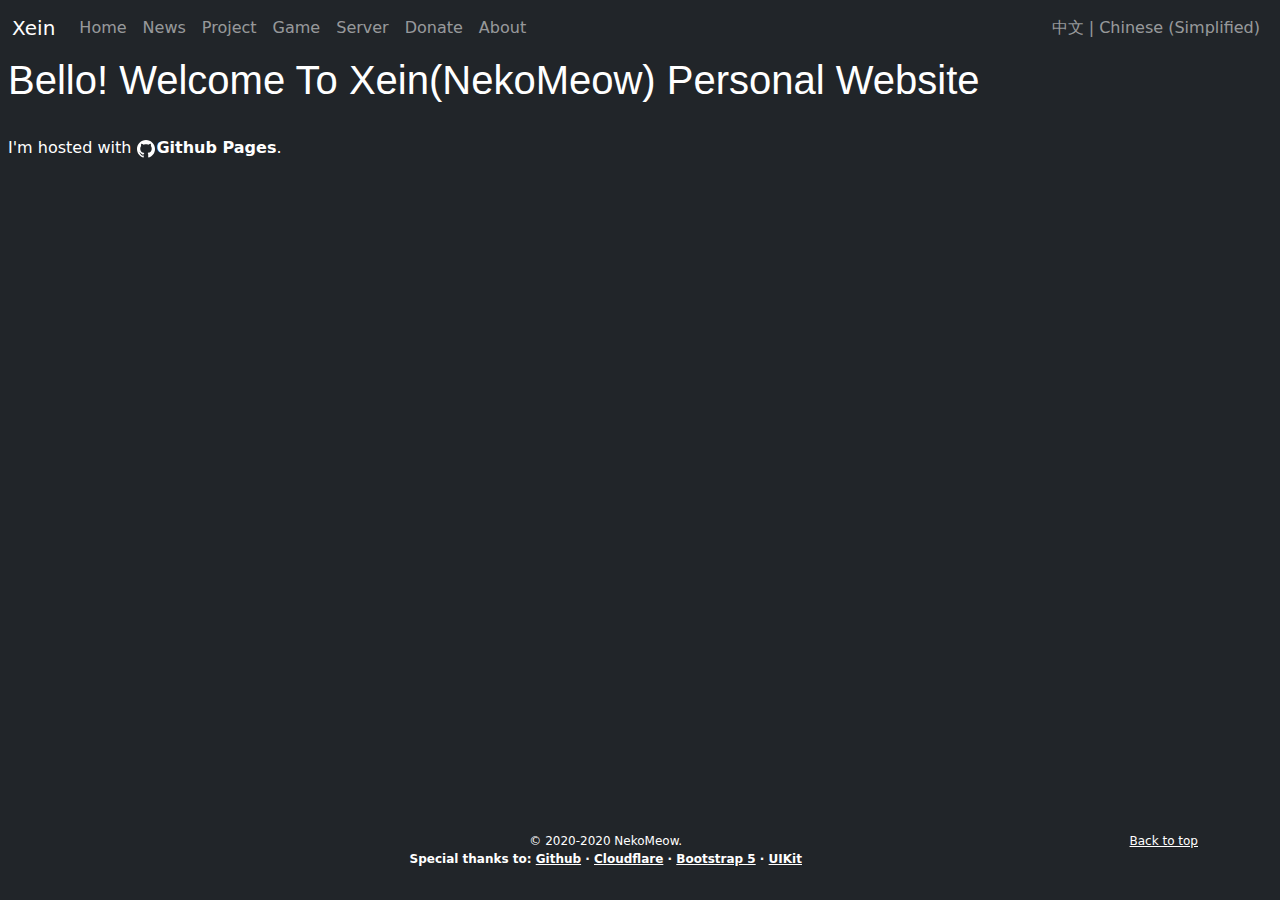
==== index.html @ a720753e "Copyright Year Update" ====
<!DOCTYPE html>
<html class="h-100">

  <head>
    <meta http-equiv="Content-Type" content="text/html; charset=UTF-8">
    <meta charset="UTF-8">
    <meta name="viewport" content="width=device-width, initial-scale=1.0">

    <meta name="author" content="Xein">
    <meta name="description" content="Welcome To Xein Profile Page">

    <title>Home - Xein</title>

    <!-- Fonts -->
    <link rel="stylesheet" href="https://fonts.googleapis.com/css?family=Open Sans">
    <link rel="stylesheet" href="https://fonts.googleapis.com/css?family=Noto Sans">
    
    <!-- Load an icon library to show a hamburger menu (bars) on small screens -->
    <link rel="stylesheet" href="https://cdnjs.cloudflare.com/ajax/libs/font-awesome/4.7.0/css/font-awesome.min.css">

    <!-- UIKit v3 -->
    <link rel="stylesheet" href="assets/uikit/uikit.min.css" />
    <script src="assets/uikit/uikit.min.js"></script>
    <script src="assets/uikit/uikit-icons.min.js"></script>

    <!-- Bootstrap v5.beta1 -->
    <link href="assets/bootstrapv5/bootstrap.min.css" rel="stylesheet">
    <script src="assets/bootstrapv5/bootstrap.bundle.min.js"></script>

    <!-- Custom -->
    <link rel="stylesheet" href="css/style.css">

    <script src="script/dummy.js"></script>
    <script src="script/updatePage.js"></script>

  </head>

  <body class="d-flex flex-column h-100 bg-dark text-white">
    <!-- Header -->
    <header>
      <nav id="navbarMain" class="navbar navbar-expand-md fixed-top navbar-dark bg-dark">
        <div class="container-fluid">
          <a class="navbar-brand" id="navbarTitle" href="#">Xein</a>

          <button class="navbar-toggler" type="button" data-bs-toggle="collapse" data-bs-target="#navbar" aria-controls="navbar" aria-expanded="false" aria-label="Toggle navigation">
            <span class="navbar-toggler-icon"></span>
          </button>

          <!-- Front -->
          <div class="collapse navbar-collapse" id="navbar">
            <ul class="navbar-nav me-auto mb-2 mb-md-0">
              <li class="nav-item active">
                <a href="#" onclick="return updatePage('Home')" class="nav-link" aria-current="page">Home</a>
              </li>
              <li class="nav-item">
                <a href="#" onclick="return updatePage('News')" class="nav-link" >News</a>
              </li>
              <li class="nav-item">
                <a href="#" onclick="return updatePage('Project')" class="nav-link">Project</a>
              </li>
              <li class="nav-item">
                <a href="#" onclick="return updatePage('Game')" class="nav-link">Game</a>
              </li>
              <li class="nav-item">
                <a href="#" onclick="return updatePage('Server')" class="nav-link">Server</a>
              </li>
              <li class="nav-item">
                <a href="#" onclick="return updatePage('Donate')" class="nav-link">Donate</a>
              </li>
              <li class="nav-item">
                <a href="#" onclick="return updatePage('About')" class="nav-link">About</a>
              </li>
            </ul>

            <!-- End -->
            <form class="navbar-nav d-flex">
              <a href="zh-CN/" class="nav-link language">中文 | Chinese (Simplified)</a>
            </form>

          </div>
        </div>
      </nav>
    </header>

    <!-- Content -->
    <section style="display: block" class="page" id="Home">
      <h1>Bello! Welcome To Xein(NekoMeow) Personal Website</h1>
      <br>
      
      <p>I'm hosted with <strong><span uk-icon="github"></span>Github Pages</strong>.</p>
    </section>

    <section style="display: none" class="page bg-dark" id="News">
      <h1>News</h1>
      <p style="opacity: 50%;"><strong>Time based on Git Commit.</strong></p>

      <ul class="uk-list uk-list-collapse">
        <li>21 December 2020</li>
        <ul class="uk-list uk-list-hyphen uk-list-collapse xein-add">
          <li>Using Bootstrap v5.0.0-Beta1 and UIKitv3 (Yay :D)</li>
          <li>Planning Making More Beautiful Blog Styled</li>
        </ul>
        <ul class="uk-list uk-list-hyphen xein-fix">
          <li>Updated UI/UX</li>
        </ul>
        <ul class="uk-list uk-list-hyphen uk-list-collapse xein-remove">
          <li>Remove 2 Commit Notes (Not very important)</li>
          <li>Remove Custom Countdown Script(Using UIKit countdown)</li>
        </ul>
        <br>

        <li>12 December 2020</li>
        <ul class="uk-list uk-list-hyphen uk-list-collapse xein-add">
          <li>Added Game Section</li>
          <li>Added csoldjbBar Game (CSSME)</li>
        </ul>
        <br>

        <li>14 December 2020</li>
        <ul class="uk-list uk-list-hyphen xein-add">
          <li>Add csoldjbBar Group Chat, Channel Telegram Link</li>
        </ul>
        <br>

        <li>31 October 2020</li>
        <ul class="uk-list uk-list-hyphen uk-list-collapse xein-add">
          <li>Add Simplified Chinese Site</li>
          <li>Add Work-In-Progress status</li>
        </ul>
        <ul class="uk-list uk-list-hyphen uk-list-collapse xein-fix">
          <li>Changed Color Scheme</li>
          <li>Changed To Grid To Fix Centered Problem</li>
          <li>Fix Footer Hidden by Script</li>
        </ul>
        <ul class="uk-list uk-list-hyphen uk-list-collapse xein-remove">
          <li>This is Remove Color Test</li>
        </ul>
        <br>

        <li>28 October 2020</li>
        <ul class="uk-list uk-list-hyphen xein-fix">
          <li>More Improved on Styles, Visuals, Navigator and more.</li>
        </ul>
        <br>

        <li>27 October 2020</li>
        <ul class="uk-list uk-list-hyphen xein-fix">
          <li>Improved on Layout, UI, UX and more</li>
        </ul>
        <br>

        <li>26 October 2020</li>
        <ul class="uk-list uk-list-hyphen xein-add">
          <li>Created This Website</li>
        </ul>
      </ul>
    </section>

    <section style="display: none" class="page" id="Project">
      <p>View it at:</p>

      <ul>
        <li>Custom OpenVPN Client (Local Area Network)</li>
        <li>Custom OpenVPN Server (For Client)</li>
        <li><a href="https://github.com/HowToDoThis?tab=repositories"><span uk-icon="github"></span>Github</a></li>
      </ul>
    </section>

    <section style="display: none" class="page" id="Game">
      <h1 class="text-white">Counter-Strike: Strawberry Milk Edition</h1>
      <p>Download At: <a href="https://cssmekr.blogspot.com/"><img height="24" width="24" src="https://cdn.jsdelivr.net/npm/simple-icons@v4/icons/blogger.svg">Official Blogger</a> or <a href="https://jq.qq.com/?_wv=1027&k=UcATsVgH"><img height="24" width="24" src="https://cdn.jsdelivr.net/npm/simple-icons@v4/icons/tencentqq.svg">Official China QQ Group</a></p>
      <p>Lastest Weapon Data: <a href="game/weapons.ini">Weapon.ini</a> or <a href="game/smesearch.html">Search</a></p>
    </section>

    <section style="display: none" class="page" id="Server">
      <p>Server List:</p>
      
      <ul>
        <li>On The Way (For Project 2)</li>
      </ul>

      <div class="page xein-wip">
        <h1>Under Construction</h1>
        <hr>

        <div class="uk-flex-center uk-grid-small uk-grid-row-small" uk-grid uk-countdown="date: Dec 31 2020 00:00:00 GMT+0800">        
          <div>
            <div class="uk-countdown-number uk-countdown-days"></div>
            <div class="uk-countdown-label uk-margin-small uk-text-center uk-visible@s">Days</div>
          </div>
          <div class="uk-countdown-separator">:</div>
          <div>
            <div class="uk-countdown-number uk-countdown-hours"></div>
            <div class="uk-countdown-label uk-margin-small uk-text-center uk-visible@s">Hours</div>
          </div>
          <div class="uk-countdown-separator">:</div>
          <div>
            <div class="uk-countdown-number uk-countdown-minutes"></div>
            <div class="uk-countdown-label uk-margin-small uk-text-center uk-visible@s">Minutes</div>
          </div>
          <div class="uk-countdown-separator">:</div>
          <div>
            <div class="uk-countdown-number uk-countdown-seconds"></div>
            <div class="uk-countdown-label uk-margin-small uk-text-center uk-visible@s">Seconds</div>
          </div>
        </div>
      </div>
    </section>

    <section style="display: none" class="page xein-wip" id="Donate">
      <h1>Under Construction</h1>
      <hr>    

      <div class="uk-flex-center uk-grid-small uk-grid-row-small" uk-grid uk-countdown="date: Dec 31 2020 00:00:00 GMT+0800">        
        <div>
          <div class="uk-countdown-number uk-countdown-days"></div>
          <div class="uk-countdown-label uk-margin-small uk-text-center uk-visible@s">Days</div>
        </div>
        <div class="uk-countdown-separator">:</div>
        <div>
          <div class="uk-countdown-number uk-countdown-hours"></div>
          <div class="uk-countdown-label uk-margin-small uk-text-center uk-visible@s">Hours</div>
        </div>
        <div class="uk-countdown-separator">:</div>
        <div>
          <div class="uk-countdown-number uk-countdown-minutes"></div>
          <div class="uk-countdown-label uk-margin-small uk-text-center uk-visible@s">Minutes</div>
        </div>
        <div class="uk-countdown-separator">:</div>
        <div>
          <div class="uk-countdown-number uk-countdown-seconds"></div>
          <div class="uk-countdown-label uk-margin-small uk-text-center uk-visible@s">Seconds</div>
        </div>
      </div>
    </section>

    <section style="display: none" class="page" id="About">
      <p>Contact me at:</p>
      <ul>
        <li><a href="https://github.com/HowToDoThis"><span uk-icon="github"></span>Github</a></li>
        <li><a href="https://t.me/NekoMeow0708"><img height="24" width="24" src="https://cdn.jsdelivr.net/npm/simple-icons@v3/icons/telegram.svg"/>Telegram</a></li>
      </ul>
      
      <p>Official Group Chat/Channel:</p>
      <ul>
        <li><a href="https://t.me/csoldjbBar"><img height="24" width="24" src="https://cdn.jsdelivr.net/npm/simple-icons@v3/icons/telegram.svg"/>csoldjbBar Channel</a></li>
        <li><a href="https://t.me/joinchat/GpoIWUSPxJt7l4xKTJJ26w"><img height="24" width="24" src="https://cdn.jsdelivr.net/npm/simple-icons@v3/icons/telegram.svg"/>csoldjbBar Group Chat</a></li>
      </ul>
    </section>
   
    <!-- Footer -->
    <footer class="footer mt-auto py-3 bg-dark text-white">
      <div class="container">
        <p class="float-end"><a href="#">Back to top</a></p>
        <p>&copy; 2020-2020 NekoMeow.<br>
          <strong>Special thanks to: 
            <a href="https://github.com/">Github</a> &middot; 
            <a href="https://www.cloudflare.com/">Cloudflare</a> &middot; 
            <a href="https://getbootstrap.com/">Bootstrap 5</a> &middot; 
            <a href="https://getuikit.com/">UIKit</a>
          </strong></p>  
      </div>
    </footer>

    <!-- Scripts -->

    <!-- Active Button -->
    <script src="script/updateNavBtn.js"></script>
  </body>

</html>
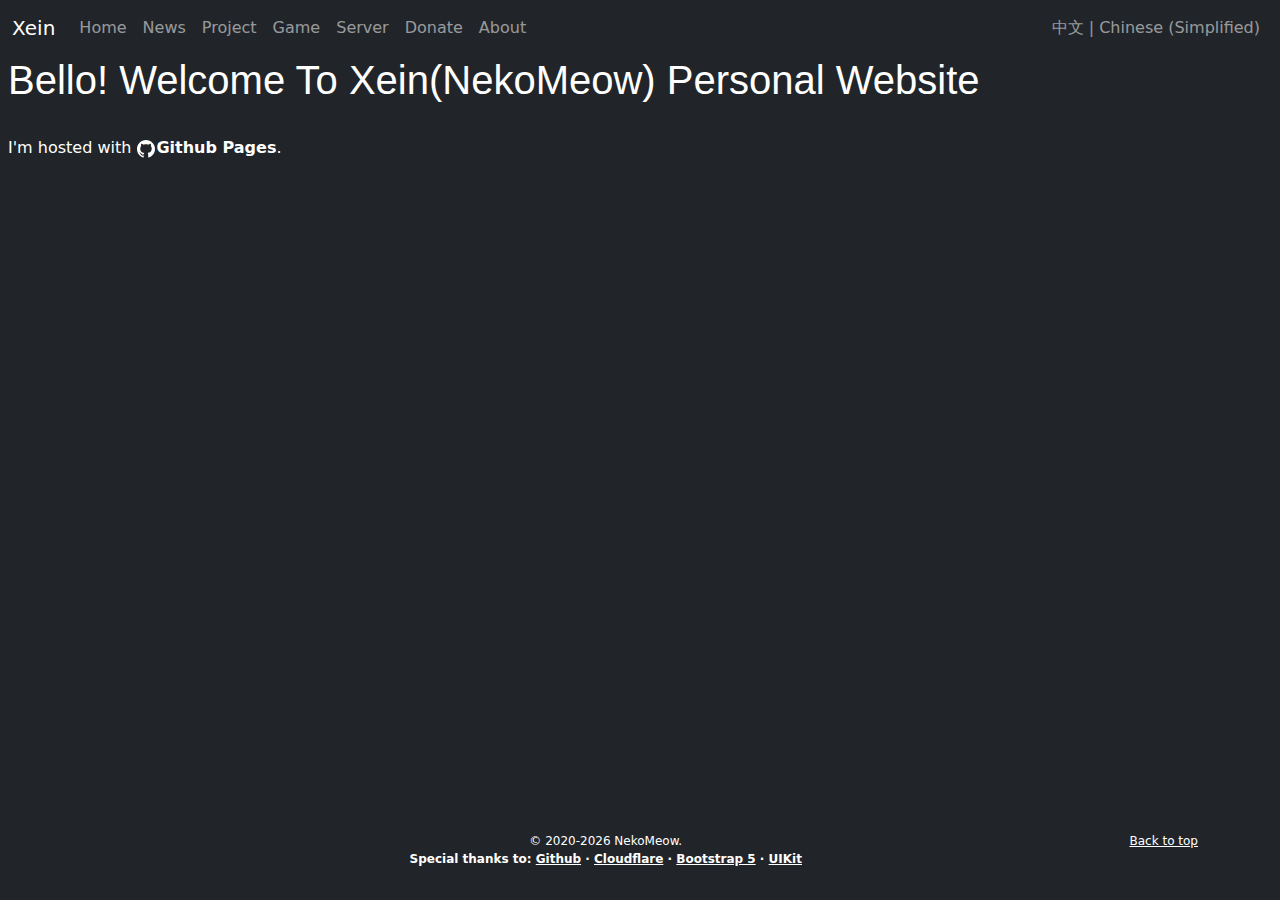
==== commit f410f570: "Add Donation Link & Add Auto Increment Year" ====
--- a/index.html
+++ b/index.html
@@ -27,12 +27,20 @@
     <link href="assets/bootstrapv5/bootstrap.min.css" rel="stylesheet">
     <script src="assets/bootstrapv5/bootstrap.bundle.min.js"></script>
 
+    <!-- FontAwesome -->
+    <script src="https://kit.fontawesome.com/802fe42505.js" crossorigin="anonymous"></script>
+
     <!-- Custom -->
     <link rel="stylesheet" href="css/style.css">
 
     <script src="script/dummy.js"></script>
     <script src="script/updatePage.js"></script>
 
+    <!-- Google Adsense -->
+    <script data-ad-client="ca-pub-9900721933134896" async src="https://pagead2.googlesyndication.com/pagead/js/adsbygoogle.js"></script>
+    
+    <!-- Cloudflare Web Analytics -->
+    <script defer src='https://static.cloudflareinsights.com/beacon.min.js' data-cf-beacon='{"token": "be55af1199ea475098dfa5a84a7eecad"}'></script>
   </head>
 
   <body class="d-flex flex-column h-100 bg-dark text-white">
@@ -178,64 +186,22 @@
       <ul>
         <li>On The Way (For Project 2)</li>
       </ul>
-
-      <div class="page xein-wip">
-        <h1>Under Construction</h1>
-        <hr>
-
-        <div class="uk-flex-center uk-grid-small uk-grid-row-small" uk-grid uk-countdown="date: Dec 31 2020 00:00:00 GMT+0800">        
-          <div>
-            <div class="uk-countdown-number uk-countdown-days"></div>
-            <div class="uk-countdown-label uk-margin-small uk-text-center uk-visible@s">Days</div>
-          </div>
-          <div class="uk-countdown-separator">:</div>
-          <div>
-            <div class="uk-countdown-number uk-countdown-hours"></div>
-            <div class="uk-countdown-label uk-margin-small uk-text-center uk-visible@s">Hours</div>
-          </div>
-          <div class="uk-countdown-separator">:</div>
-          <div>
-            <div class="uk-countdown-number uk-countdown-minutes"></div>
-            <div class="uk-countdown-label uk-margin-small uk-text-center uk-visible@s">Minutes</div>
-          </div>
-          <div class="uk-countdown-separator">:</div>
-          <div>
-            <div class="uk-countdown-number uk-countdown-seconds"></div>
-            <div class="uk-countdown-label uk-margin-small uk-text-center uk-visible@s">Seconds</div>
-          </div>
-        </div>
-      </div>
-    </section>
-
-    <section style="display: none" class="page xein-wip" id="Donate">
-      <h1>Under Construction</h1>
-      <hr>    
-
-      <div class="uk-flex-center uk-grid-small uk-grid-row-small" uk-grid uk-countdown="date: Dec 31 2020 00:00:00 GMT+0800">        
-        <div>
-          <div class="uk-countdown-number uk-countdown-days"></div>
-          <div class="uk-countdown-label uk-margin-small uk-text-center uk-visible@s">Days</div>
-        </div>
-        <div class="uk-countdown-separator">:</div>
-        <div>
-          <div class="uk-countdown-number uk-countdown-hours"></div>
-          <div class="uk-countdown-label uk-margin-small uk-text-center uk-visible@s">Hours</div>
-        </div>
-        <div class="uk-countdown-separator">:</div>
-        <div>
-          <div class="uk-countdown-number uk-countdown-minutes"></div>
-          <div class="uk-countdown-label uk-margin-small uk-text-center uk-visible@s">Minutes</div>
-        </div>
-        <div class="uk-countdown-separator">:</div>
-        <div>
-          <div class="uk-countdown-number uk-countdown-seconds"></div>
-          <div class="uk-countdown-label uk-margin-small uk-text-center uk-visible@s">Seconds</div>
-        </div>
-      </div>
+    </section>
+
+    <section style="display: none" class="page" id="Donate">
+      <h1>Donation:</h1>
+      <br>
+
+      <ul>
+        <li><a href="https://www.paypal.me/nkmeow"><i class="fab fa-paypal"></i> Paypal</a></li>
+        <li><a href="https://www.patreon.com/xein"><i class="fab fa-paypal"></i> Patreon</a></li>
+        <br>
+        <li>If donation amount too large, please contact me. (Use SWIFT transfer)</li>
+      </ul>
     </section>
 
     <section style="display: none" class="page" id="About">
-      <p>Contact me at:</p>
+      <h1>About Me:</h1>
       <ul>
         <li><a href="https://github.com/HowToDoThis"><span uk-icon="github"></span>Github</a></li>
         <li><a href="https://t.me/NekoMeow0708"><img height="24" width="24" src="https://cdn.jsdelivr.net/npm/simple-icons@v3/icons/telegram.svg"/>Telegram</a></li>
@@ -252,7 +218,7 @@
     <footer class="footer mt-auto py-3 bg-dark text-white">
       <div class="container">
         <p class="float-end"><a href="#">Back to top</a></p>
-        <p>&copy; 2020-2020 NekoMeow.<br>
+        <p>&copy; 2020-<script>document.write(new Date().getFullYear())</script> NekoMeow.<br>
           <strong>Special thanks to: 
             <a href="https://github.com/">Github</a> &middot; 
             <a href="https://www.cloudflare.com/">Cloudflare</a> &middot; 
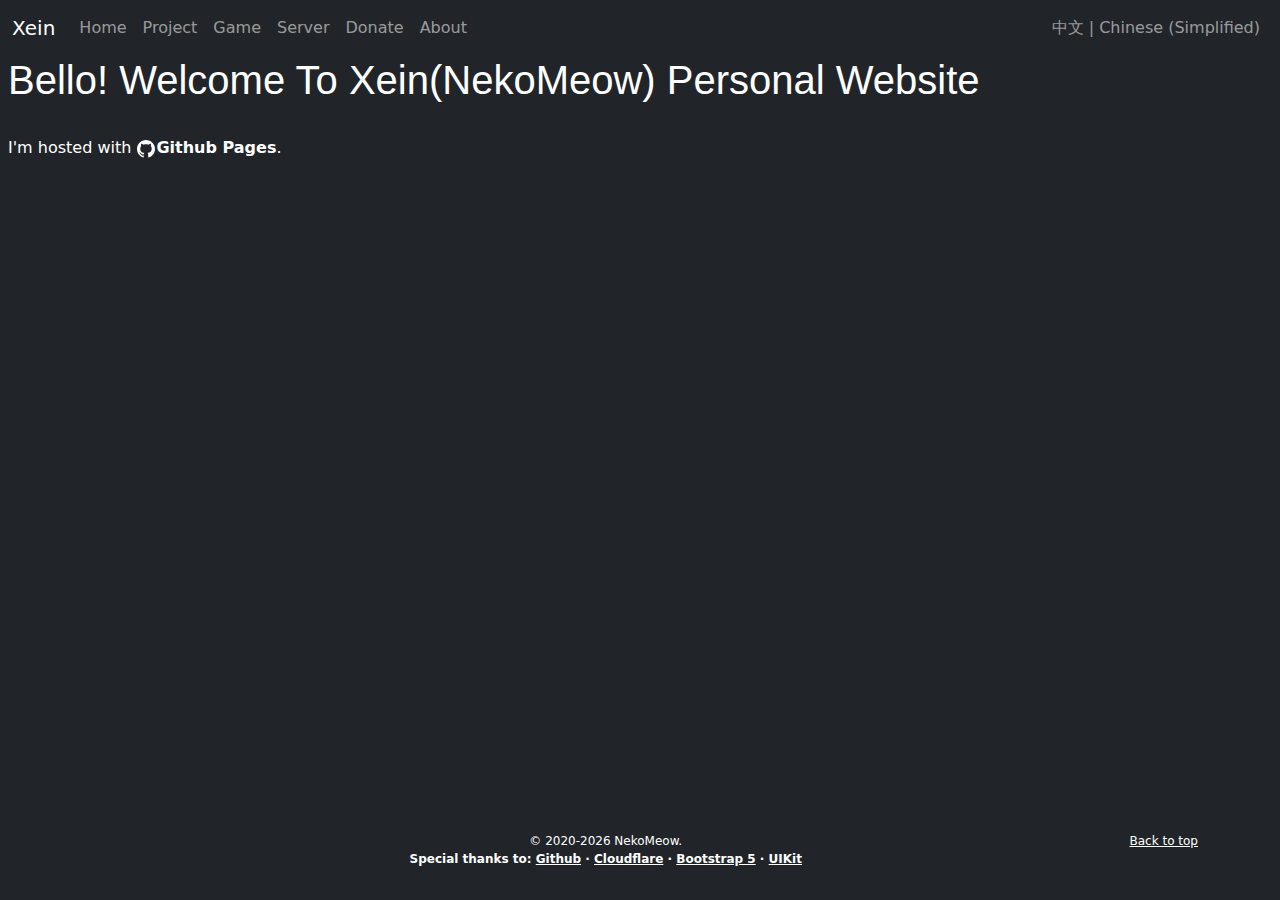
==== commit 3d5d3fde: "Remove News and Add Discord" ====
--- a/index.html
+++ b/index.html
@@ -61,9 +61,6 @@
                 <a href="#" onclick="return updatePage('Home')" class="nav-link" aria-current="page">Home</a>
               </li>
               <li class="nav-item">
-                <a href="#" onclick="return updatePage('News')" class="nav-link" >News</a>
-              </li>
-              <li class="nav-item">
                 <a href="#" onclick="return updatePage('Project')" class="nav-link">Project</a>
               </li>
               <li class="nav-item">
@@ -98,72 +95,6 @@
       <p>I'm hosted with <strong><span uk-icon="github"></span>Github Pages</strong>.</p>
     </section>
 
-    <section style="display: none" class="page bg-dark" id="News">
-      <h1>News</h1>
-      <p style="opacity: 50%;"><strong>Time based on Git Commit.</strong></p>
-
-      <ul class="uk-list uk-list-collapse">
-        <li>21 December 2020</li>
-        <ul class="uk-list uk-list-hyphen uk-list-collapse xein-add">
-          <li>Using Bootstrap v5.0.0-Beta1 and UIKitv3 (Yay :D)</li>
-          <li>Planning Making More Beautiful Blog Styled</li>
-        </ul>
-        <ul class="uk-list uk-list-hyphen xein-fix">
-          <li>Updated UI/UX</li>
-        </ul>
-        <ul class="uk-list uk-list-hyphen uk-list-collapse xein-remove">
-          <li>Remove 2 Commit Notes (Not very important)</li>
-          <li>Remove Custom Countdown Script(Using UIKit countdown)</li>
-        </ul>
-        <br>
-
-        <li>12 December 2020</li>
-        <ul class="uk-list uk-list-hyphen uk-list-collapse xein-add">
-          <li>Added Game Section</li>
-          <li>Added csoldjbBar Game (CSSME)</li>
-        </ul>
-        <br>
-
-        <li>14 December 2020</li>
-        <ul class="uk-list uk-list-hyphen xein-add">
-          <li>Add csoldjbBar Group Chat, Channel Telegram Link</li>
-        </ul>
-        <br>
-
-        <li>31 October 2020</li>
-        <ul class="uk-list uk-list-hyphen uk-list-collapse xein-add">
-          <li>Add Simplified Chinese Site</li>
-          <li>Add Work-In-Progress status</li>
-        </ul>
-        <ul class="uk-list uk-list-hyphen uk-list-collapse xein-fix">
-          <li>Changed Color Scheme</li>
-          <li>Changed To Grid To Fix Centered Problem</li>
-          <li>Fix Footer Hidden by Script</li>
-        </ul>
-        <ul class="uk-list uk-list-hyphen uk-list-collapse xein-remove">
-          <li>This is Remove Color Test</li>
-        </ul>
-        <br>
-
-        <li>28 October 2020</li>
-        <ul class="uk-list uk-list-hyphen xein-fix">
-          <li>More Improved on Styles, Visuals, Navigator and more.</li>
-        </ul>
-        <br>
-
-        <li>27 October 2020</li>
-        <ul class="uk-list uk-list-hyphen xein-fix">
-          <li>Improved on Layout, UI, UX and more</li>
-        </ul>
-        <br>
-
-        <li>26 October 2020</li>
-        <ul class="uk-list uk-list-hyphen xein-add">
-          <li>Created This Website</li>
-        </ul>
-      </ul>
-    </section>
-
     <section style="display: none" class="page" id="Project">
       <p>View it at:</p>
 
@@ -178,6 +109,7 @@
       <h1 class="text-white">Counter-Strike: Strawberry Milk Edition</h1>
       <p>Download At: <a href="https://cssmekr.blogspot.com/"><img height="24" width="24" src="https://cdn.jsdelivr.net/npm/simple-icons@v4/icons/blogger.svg">Official Blogger</a> or <a href="https://jq.qq.com/?_wv=1027&k=UcATsVgH"><img height="24" width="24" src="https://cdn.jsdelivr.net/npm/simple-icons@v4/icons/tencentqq.svg">Official China QQ Group</a></p>
       <p>Lastest Weapon Data: <a href="game/weapons.ini">Weapon.ini</a> or <a href="game/smesearch.html">Search</a></p>
+      <p>Latest Supported Plugin API: <a href="MHPv4.7z">MH v4</a></p>
     </section>
 
     <section style="display: none" class="page" id="Server">
@@ -211,6 +143,7 @@
       <ul>
         <li><a href="https://t.me/csoldjbBar"><img height="24" width="24" src="https://cdn.jsdelivr.net/npm/simple-icons@v3/icons/telegram.svg"/>csoldjbBar Channel</a></li>
         <li><a href="https://t.me/joinchat/GpoIWUSPxJt7l4xKTJJ26w"><img height="24" width="24" src="https://cdn.jsdelivr.net/npm/simple-icons@v3/icons/telegram.svg"/>csoldjbBar Group Chat</a></li>
+        <li><a href="https://discord.gg/6rWhSuwgNP"><img height="24" width="24" src="https://simpleicons.org/icons/discord.svg"/>Discord</a></li>
       </ul>
     </section>
    
